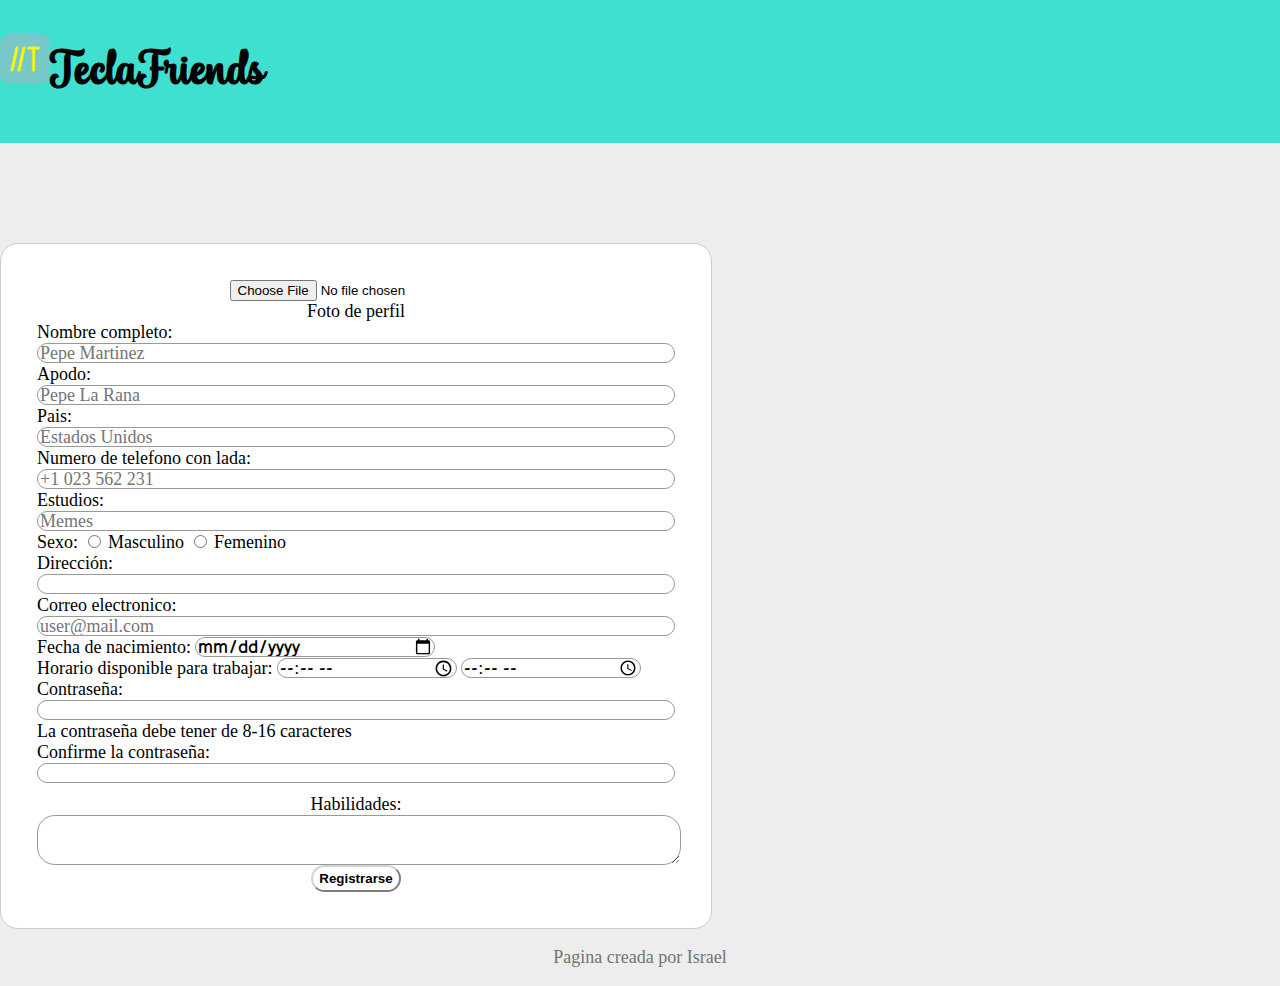
==== register/index.html @ 7dc8f9a6 "Primer commit de Integrales" ====
<!DOCTYPE html>
<html lang="es">
  <head>
    <meta charset="UTF-8">
    <meta http-equiv="X-UA-Compatible" content="IE=edge">
    <meta name="viewport" content="width=device-width, initial-scale=1.0">
    <title>Instatecla</title>
    <link
      href="https://cdn.jsdelivr.net/npm/bootstrap@5.1.3/dist/css/bootstrap.min.css"
      rel="stylesheet"
      integrity="sha384-1BmE4kWBq78iYhFldvKuhfTAU6auU8tT94WrHftjDbrCEXSU1oBoqyl2QvZ6jIW3"
      crossorigin="anonymous">
    <link rel="stylesheet" href="style.css">
  </head>
  <body>
    <nav id="barraNav">
      <h1 class="titulo"><img class="logo" src="../img/logo tecla.jpg" alt="Logo">TeclaFriends</h1>
    </nav>
    <main>
      <div class="container register">
        <form action="/my-handling-form-page" method="post" name="subida-imagenes" type="POST" enctype="multipart/formdata" class="row g-3">
          <div class="col-12">
            <input type="file" id="profilePhoto" name="userPhoto" class="form-control">
            <label for="profilePhoto" class="textProfilePhoto">Foto de perfil</label>
          </div>
          <div class="col-md-6">
            <label for="name" >Nombre completo:</label>
            <input type="text" id="name" name="nameUser" placeholder="Pepe Martinez" class="form-control personalizacion">
          </div>
          <div class="col-md-6">
          <label for="username">Apodo:</label>
          <input type="text" id="username" name="userName" placeholder="Pepe La Rana" class="form-control personalizacion">
        </div>
        <div class="col-md-6">
        <label for="country">Pais:</label>
        <input type="text" id="country" name="userCountry" placeholder="Estados Unidos" class="form-control personalizacion">
        </div>
        <div class="col-md-6">
        <label for="number">Numero de telefono con lada:</label>
        <input type="tel" id="number" name="userNumber" placeholder="+1 023 562 231" class="form-control personalizacion">
        </div>
        <div class="col-md-6">
        <label for="studies">Estudios:</label>
        <input type="text" id="studies" name="userStudies" placeholder="Memes" class="form-control personalizacion">
      </div>
      <div class="col-md-6">
        <label for="sex">Sexo:</label>
        <input type="radio" id="sexM" value="M" class="form-check-input point-radius"> 
        <label class="form-check-label">Masculino</label>
        <input type="radio" id="sexF" value="F" class="form-check-input point-radius">
        <label class="form-check-label">Femenino</label>
      </div>
      <div class="col-md-6">
        <label for="direction">Dirección:</label>
        <input type="text" id="direction" name="userDirection" class="form-control personalizacion">
      </div>
      <div class="col-md-6">
        <label for="email">Correo electronico:</label>
        <input type="mail" id="email" name="userMail" placeholder="user@mail.com" class="form-control personalizacion">
        </div>
        <div class="col-md-6">
        <label for="birth">Fecha de nacimiento:</label>
        <input type="date" id="birth" name="userBirth" class="form-control personalizacion">
      </div>
      <div class="col-md-6">
        <label for="work">Horario disponible para trabajar:</label>
        <input type="time" id="work" name="userWorkTime" class="form-control personalizacion">
        <input type="time" id="work_2" name="userWorkTime_2" class="form-control personalizacion">
      </div>
      <div class="col-md-6">
        <label for="password">Contraseña:</label>
        <input type="password" id="password" name="user_password" maxlength="16" minlength="8" class="form-control personalizacion">
          <div id="passwordHelp" class="form-text">La contraseña debe tener de 8-16 caracteres</div>
        </div>
        <div class="col-md-6">
        <label for="passwordVerified">Confirme la contraseña:</label>
        <input type="password" id="passwordVerified" name="user_passwordVerified" maxlength="16" minlength="8" class="form-control personalizacion">
        </div>
        <div class="col-12">
        <label for="abilities" id="textAbilities">Habilidades:</label>
        <textarea id="abilities" name="userAbilities" class="form-control personalizacionArea"></textarea>
      </div>
      <div class="col-12">
        <button type="submit">Registrarse</button>
      </div>
      </form>

    </main>
    <footer>
      <p class="pie_de_pagina">Pagina creada por Israel</p>
    </footer>
  </body>
</html>
---- register/style.css ----
@import url('https://fonts.googleapis.com/css2?family=Balsamiq+Sans:ital@1&display=swap');

@font-face {
    font-family: 'Grandista';
    src: url(../font/Grandista.woff2) format(woff2);
}

@font-face {
    font-family: 'Patrick Hand';
    src: url(../font/PatrickHand-Regular.ttf) format(ttf);
}

@keyframes clickOn {
    from {
  background-color
  : rgb(255, 255, 255);}
    to {
  border: 1px solid black;
  background-color
  : lightgrey;}
  }

/* Barra de navegación*/
.logo {
    height: 50px;
    width: 50px;
    border-radius: 20%;
    margin:0%;
}

h1.titulo {
    font-family: "Grandista";
}

#barraNav{
    background-color: turquoise;
    padding: 10px;
    margin: 0;
    padding-left: 0;
    margin-left: 0;
    border: turquoise;
}

/*Cuerpo*/
body { 
    background-color: rgba(230, 230, 230, 0.712); 
    margin: 0;
    font-family: 'Patrick Hand', cursive;
    font-size: 18px;
}

main{
    margin-top: 100px;
}

/*Formulario*/
.register{
    width: 1330px;
}

form {
    margin: 0 auto;
    padding: 2em;
    border: 1px solid #CCC;
    border-radius: 1em;
    background-color: rgb(255, 255, 255);
}

#profilePhoto, .textProfilePhoto{
    display: block;
    margin: auto;
    text-align: center;
}
  
label {
    text-align: right;
}

#abilities{
    display: block;
    margin: auto;

}

#textAbilities{
    display: block;
    margin: auto;
    text-align: center;
    padding-top: 0.5333333333333333em;
}

input::placeholder {
    font-family: 'Patrick Hand', cursive;
  }

.personalizacion {
    display:inline;
    font: 1em sans-serif;
    width: 20em;
    height: 20px;
    box-sizing: border-box;
    border: 1px solid #999;
    vertical-align: top;
    border-radius: 1.3333333333333333em;
    font-family: 'Balsamiq Sans', cursive;
}
 
.personalizacionArea{
    vertical-align: top;
    height: 3.3333333333333335em;
    width: 20em;
    border: 1px solid #999;
    border-radius: 1.3333333333333333em;
    font-family: 'Balsamiq Sans', cursive;
}

.personalizacion:focus, .personalizacionArea:focus{
    animation-name: clickOn;
    animation-duration: 1s;
    background-color: lightgrey;
    border: 1px solid black;
}

button{
    height: 2em;
    border-radius: 1.3333333333333333em;
    border-style: outset;
    border-color: lightgrey;
    background-color: white;
    text-align: center;
    font-weight: bold;
    display: block;
    margin: auto;
}

button:hover{
    cursor: pointer;
    border-style: outset;
    background-color: rgb(192, 187, 187);
    text-align: center;
    font-weight: bold;
    display: block;
    margin: auto;
}

button:active{
    border-style: inset;
    border-color: rgb(112, 112, 112);
    background-color: grey;
    text-align: center;
    font-weight: normal;
    display: block;
    margin: auto;
}

.point-radius:hover{
    cursor:pointer;
}

#work, #work_2{
    width: 10em;
}
#birth{
    width: 13.333333333333334em;
}

/*Pie de pagina*/

.pie_de_pagina{
    text-align: center;
    color: rgb(116, 116, 116);
}

/*responsive*/

@media screen and (max-width: 1400px) {
    .register{
        width: 712px;
    }

    .personalizacion, .personalizacionArea {
        width: 100%;
    }
}

@media screen and (max-width: 580px) {
    .register{
        width: 100%;
    }

    .personalizacion, .personalizacionArea {
        width: 100%;
    }

    #birth{
        width: 100%;
    }

    button{
        width: 100%;
    }
}

@media screen and (max-width: 253px){
    #work, #work_2{
        width: 100%;
    }
}
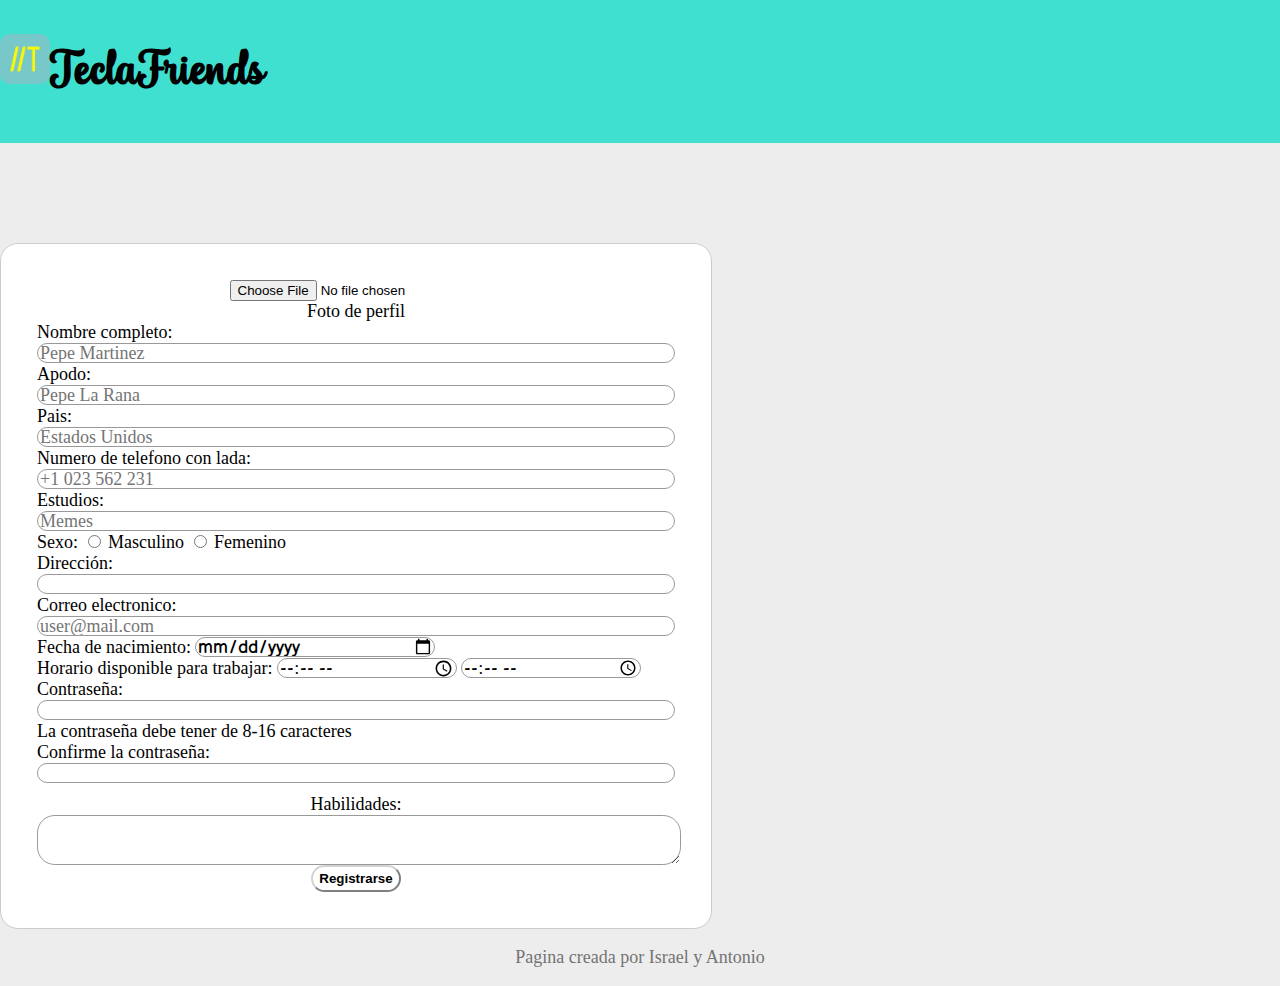
==== commit de391b6e: "correción registro" ====
--- a/register/index.html
+++ b/register/index.html
@@ -4,7 +4,7 @@
     <meta charset="UTF-8">
     <meta http-equiv="X-UA-Compatible" content="IE=edge">
     <meta name="viewport" content="width=device-width, initial-scale=1.0">
-    <title>Instatecla</title>
+    <title>TeclaFriends</title>
     <link
       href="https://cdn.jsdelivr.net/npm/bootstrap@5.1.3/dist/css/bootstrap.min.css"
       rel="stylesheet"
@@ -87,7 +87,7 @@
 
     </main>
     <footer>
-      <p class="pie_de_pagina">Pagina creada por Israel</p>
+      <p class="pie_de_pagina">Pagina creada por Israel y Antonio</p>
     </footer>
   </body>
 </html>